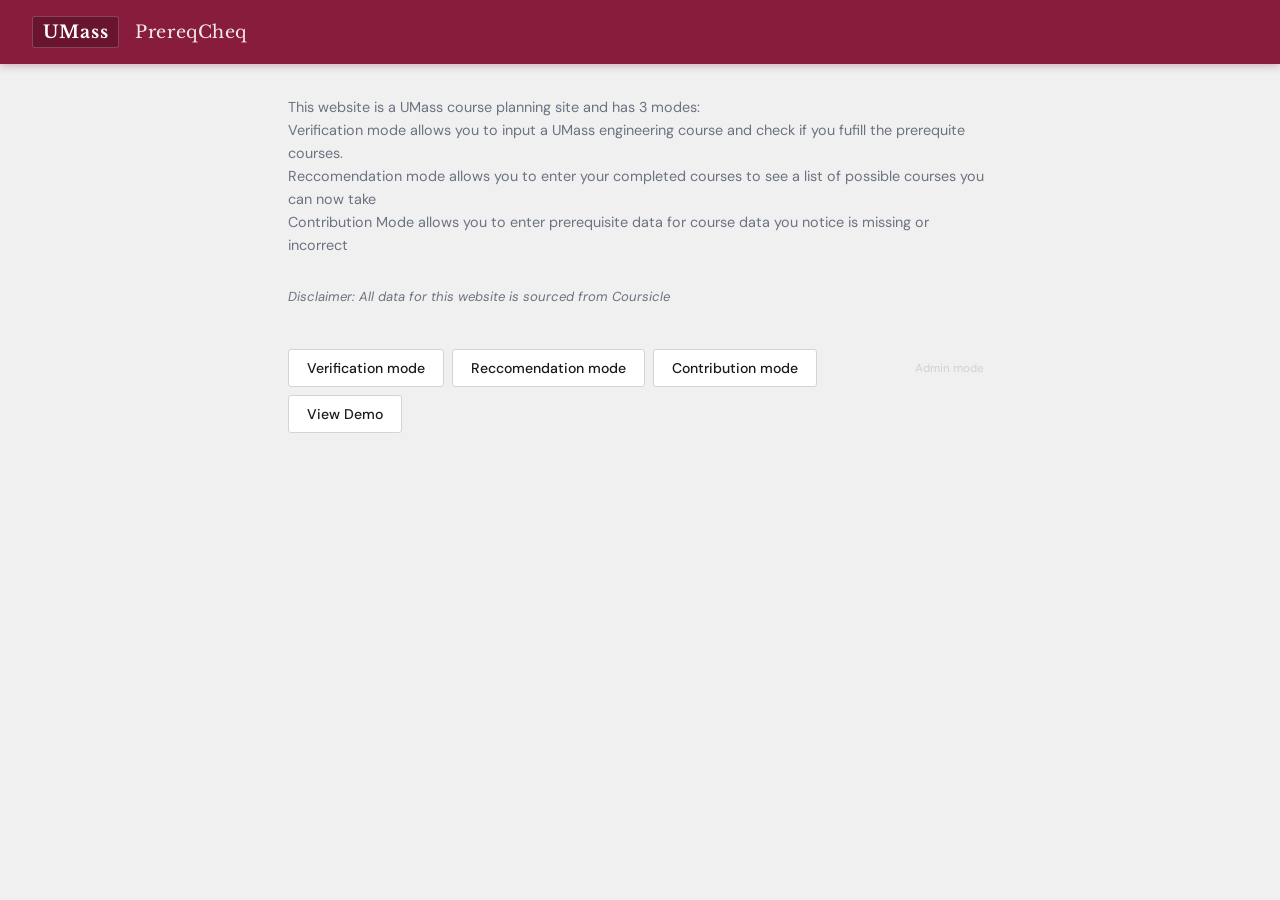
==== index.html @ f1975ce8 "Update index.html" ====
<!DOCTYPE html>
<html>
<head>
  <link rel="stylesheet" href="styles.css">
  <script src="script.js" type="module" defer></script>
  <title id='title'>PrereqCheq</title>
  <header>
      <h2>PrereqCheq</h2>
    </header>
</head>
<body>
    <p>This website is a UMass course planning site and has 3 modes:<br> 
      Verification mode allows you to input a UMass engineering course and check if you fufill
      the prerequite courses.<br>
      Reccomendation mode allows you to enter your completed courses to see a list of possible courses you can now take<br>
      Contribution Mode allows you to enter prerequisite data for course data you notice is missing or incorrect
    </p>
    <p><em>Disclaimer: All data for this website is sourced from Coursicle</em></p>
    <br>
    <div id="ButtonArea">
      <button type="button" id="VerifMode">Verification mode</button>
      <button type="button" id="ReccomMode">Reccomendation mode</button>
      <button type="button" id="ContribMode">Contribution mode</button>
      <button type="button" id="AdminMode">Admin mode</button>
      <button type="button" id="DemoMode">View Demo</button>
    </div>
    <div id="MainArea"></div>
    <div id="adminPopup">
      <div>
        <h3>Admin Login</h3>
        <input type="email" id="popupEmail" placeholder="Email" autocomplete="off">
        <input type="password" id="popupPassword" placeholder="Password" autocomplete="off">
        <button id="popupSubmit">Login</button>
        <button id="popupClose">Cancel</button>
        <p id="popupError"></p>
      </div>
    </div>
</body>

  
</html>
---- styles.css ----
@import url('https://fonts.googleapis.com/css2?family=Libre+Baskerville:ital,wght@0,400;0,700;1,400&family=DM+Sans:wght@300;400;500&display=swap');

:root {
  --maroon: #881c3c;
  --maroon-dark: #6a1530;
  --grey: #6b7280;
  --light-grey: #f0f0f0;
  --border: #d1d5db;
  --text: #1a1a1a;
  --white: #ffffff;
}

* { box-sizing: border-box; margin: 0; padding: 0; }

body {
  font-family: 'DM Sans', sans-serif;
  background: var(--light-grey);
  color: var(--text);
  min-height: 100vh;
}

/* ── Header ── */
header {
  background: var(--maroon);
  padding: 16px 32px;
  display: flex;
  align-items: center;
  gap: 16px;
  box-shadow: 0 2px 8px rgba(136,28,60,0.3);
}

/* UMass wordmark using pure CSS — no image needed */
header::before {
  content: 'UMass';
  font-family: 'Libre Baskerville', serif;
  font-size: 1.1rem;
  font-weight: 700;
  color: var(--white);
  background: var(--maroon-dark);
  padding: 4px 10px;
  border-radius: 3px;
  letter-spacing: 0.05em;
  border: 1px solid rgba(255,255,255,0.2);
  flex-shrink: 0;
}

header h2 {
  font-family: 'Libre Baskerville', serif;
  font-size: 1.1rem;
  font-weight: 400;
  color: rgba(255,255,255,0.9);
  letter-spacing: 0.03em;
}

/* ── Page content ── */
.page-content {
  max-width: 760px;
  margin: 0 auto;
  padding: 36px 28px 80px;
}

body > p,
body > br {
  max-width: 760px;
  margin-left: auto;
  margin-right: auto;
  padding-left: 28px;
  padding-right: 28px;
}

body > p {
  color: var(--grey);
  font-size: 0.9rem;
  margin-top: 28px;
  line-height: 1.6;
}

body > p:first-of-type {
  margin-top: 32px;
}

body > p em {
  font-style: italic;
  font-size: 0.82rem;
}

/* ── Button area ── */
#ButtonArea {
  max-width: 760px;
  margin: 20px auto 0;
  padding: 0 28px;
  display: flex;
  gap: 8px;
  flex-wrap: wrap;
  align-items: center;
}

/* ── Buttons ── */
button {
  font-family: 'DM Sans', sans-serif;
  font-size: 0.88rem;
  font-weight: 500;
  padding: 9px 18px;
  border-radius: 3px;
  cursor: pointer;
  border: 1px solid var(--border);
  background: var(--white);
  color: var(--text);
  transition: all 0.15s ease;
}

button:hover {
  background: var(--maroon);
  color: var(--white);
  border-color: var(--maroon);
}

button:active { transform: translateY(1px); }

#AdminMode {
  font-size: 0.72rem;
  color: var(--border);
  border: none;
  background: none;
  cursor: pointer;
  margin-left: auto;
  padding: 4px 8px;
}

#AdminMode:hover {
  color: var(--grey);
  background: none;
  box-shadow: none;
}

/* ── Main area ── */
#MainArea {
  max-width: 760px;
  margin: 32px auto 0;
  padding: 0 28px;
}

/* ── Inputs ── */
input[type="text"],
input[type="email"],
input[type="password"] {
  font-family: 'DM Sans', sans-serif;
  font-size: 0.88rem;
  padding: 9px 12px;
  border: 1px solid var(--border);
  border-radius: 3px;
  background: var(--white);
  color: var(--text);
  outline: none;
  width: 280px;
  transition: border-color 0.15s ease;
}

input[type="text"]:focus,
input[type="email"]:focus,
input[type="password"]:focus {
  border-color: var(--maroon);
}

input::placeholder { color: var(--border); }

/* ── Checklist ── */
#checkBoxDiv {
  margin-top: 20px;
  background: var(--white);
  border: 1px solid var(--border);
  border-top: 3px solid var(--maroon);
  border-radius: 3px;
  padding: 20px;
}

#checkBoxDiv div {
  display: flex;
  align-items: center;
  gap: 10px;
  padding: 8px 0;
  border-bottom: 1px solid var(--light-grey);
}

#checkBoxDiv div:last-of-type { border-bottom: none; }

input[type="checkbox"] {
  appearance: none;
  width: 16px; height: 16px; min-width: 16px;
  border: 1px solid var(--border);
  border-radius: 2px;
  background: var(--white);
  cursor: pointer;
  position: relative;
  transition: all 0.15s ease;
}

input[type="checkbox"]:checked {
  background: var(--maroon);
  border-color: var(--maroon);
}

input[type="checkbox"]:checked::after {
  content: '✓';
  position: absolute;
  top: 50%; left: 50%;
  transform: translate(-50%, -50%);
  font-size: 10px;
  color: white;
}

label {
  font-size: 0.88rem;
  color: var(--grey);
  cursor: pointer;
  line-height: 1.4;
}

/* ── Results ── */
#prereqResult,
#AddResult,
#ContribResult,
#UpdateConfirm {
  font-size: 0.88rem;
  margin-top: 12px;
  color: var(--grey);
  min-height: 20px;
}

/* ── Hints and previews ── */
#ContribCourseHint,
#ContribPrereqHint,
#prereqPreview,
#ContribPreview,
#UpdatePreview {
  font-size: 0.78rem;
  color: var(--grey);
  margin-top: 4px;
  min-height: 18px;
}

/* ── Spacing ── */
#MainArea br { display: block; margin-bottom: 10px; content: ''; }
#MainArea p  { color: var(--grey); font-size: 0.88rem; margin-top: 8px; }

/* ── Admin popup ── */
#adminPopup {
  display: none;
  position: fixed;
  top: 0; left: 0;
  width: 100%; height: 100%;
  background: rgba(0,0,0,0.45);
  z-index: 999;
  align-items: center;
  justify-content: center;
}

#adminPopup.active { display: flex; }

#adminPopup > div {
  background: var(--white);
  padding: 32px;
  border-radius: 3px;
  border-top: 3px solid var(--maroon);
  max-width: 340px;
  width: 100%;
  box-shadow: 0 8px 32px rgba(0,0,0,0.15);
}

#adminPopup h3 {
  font-family: 'Libre Baskerville', serif;
  font-weight: 700;
  font-size: 1rem;
  margin-bottom: 16px;
  color: var(--text);
}

#adminPopup input {
  display: block;
  width: 100%;
  margin-bottom: 10px;
}

#adminPopup button {
  margin-right: 8px;
  margin-top: 4px;
}

#popupError {
  font-size: 0.8rem;
  color: #c0392b;
  margin-top: 8px;
  min-height: 18px;
}

/* ── Responsive ── */
@media (max-width: 500px) {
  header { padding: 12px 18px; }
  #ButtonArea { flex-direction: column; padding: 0 18px; }
  #ButtonArea button { width: 100%; }
  #MainArea { padding: 0 18px; }
  input[type="text"],
  input[type="email"],
  input[type="password"] { width: 100%; }
}
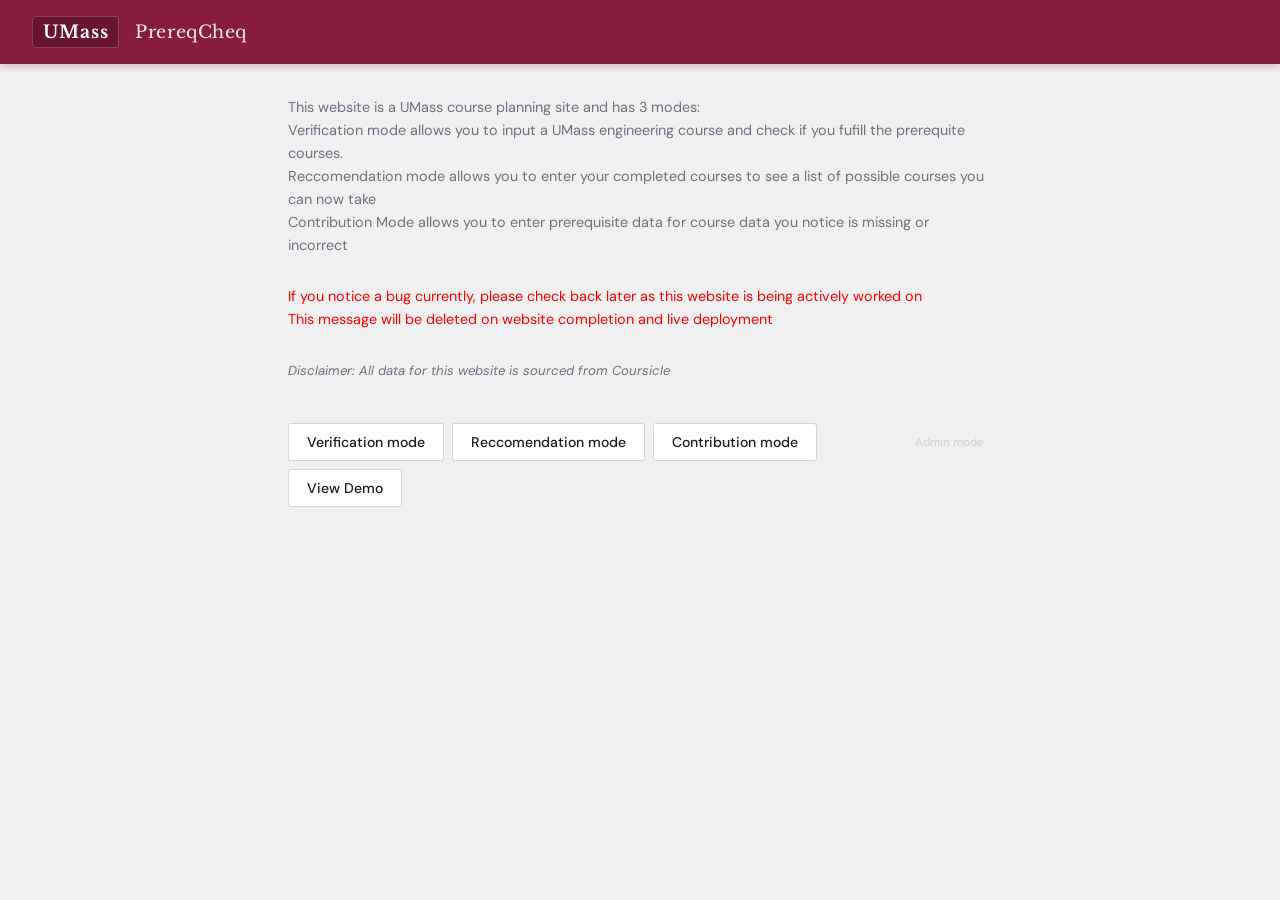
==== commit 0db01b1a: "Update index.html" ====
--- a/index.html
+++ b/index.html
@@ -15,6 +15,8 @@
       Reccomendation mode allows you to enter your completed courses to see a list of possible courses you can now take<br>
       Contribution Mode allows you to enter prerequisite data for course data you notice is missing or incorrect
     </p>
+    <p style="color: red;"> If you notice a bug currently, please check back later as this website is being actively worked on<br>
+    This message will be deleted on website completion and live deployment</p>
     <p><em>Disclaimer: All data for this website is sourced from Coursicle</em></p>
     <br>
     <div id="ButtonArea">
--- a/styles.css
+++ b/styles.css
@@ -29,7 +29,7 @@
   box-shadow: 0 2px 8px rgba(136,28,60,0.3);
 }
 
-/* UMass wordmark using pure CSS — no image needed */
+/* UMass wordmark */
 header::before {
   content: 'UMass';
   font-family: 'Libre Baskerville', serif;
@@ -302,4 +302,4 @@
   input[type="text"],
   input[type="email"],
   input[type="password"] { width: 100%; }
-}+}
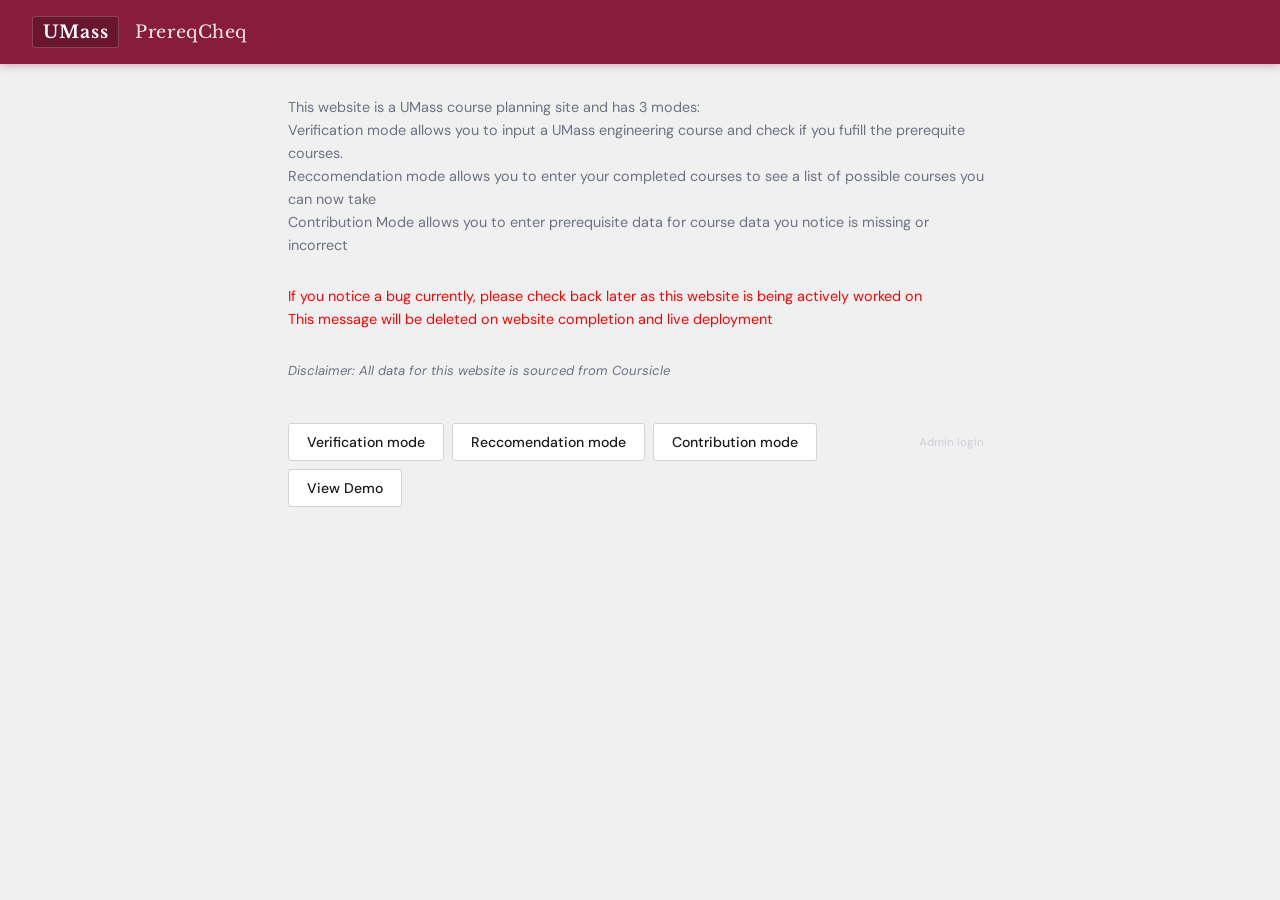
==== commit 00768bbd: "Update index.html" ====
--- a/index.html
+++ b/index.html
@@ -23,7 +23,7 @@
       <button type="button" id="VerifMode">Verification mode</button>
       <button type="button" id="ReccomMode">Reccomendation mode</button>
       <button type="button" id="ContribMode">Contribution mode</button>
-      <button type="button" id="AdminMode">Admin mode</button>
+      <button type="button" id="AdminMode">Admin login</button>
       <button type="button" id="DemoMode">View Demo</button>
     </div>
     <div id="MainArea"></div>
--- a/styles.css
+++ b/styles.css
@@ -303,3 +303,7 @@
   input[type="email"],
   input[type="password"] { width: 100%; }
 }
+
+.activeMode {
+  border-top: 3px solid var(--maroon);
+}
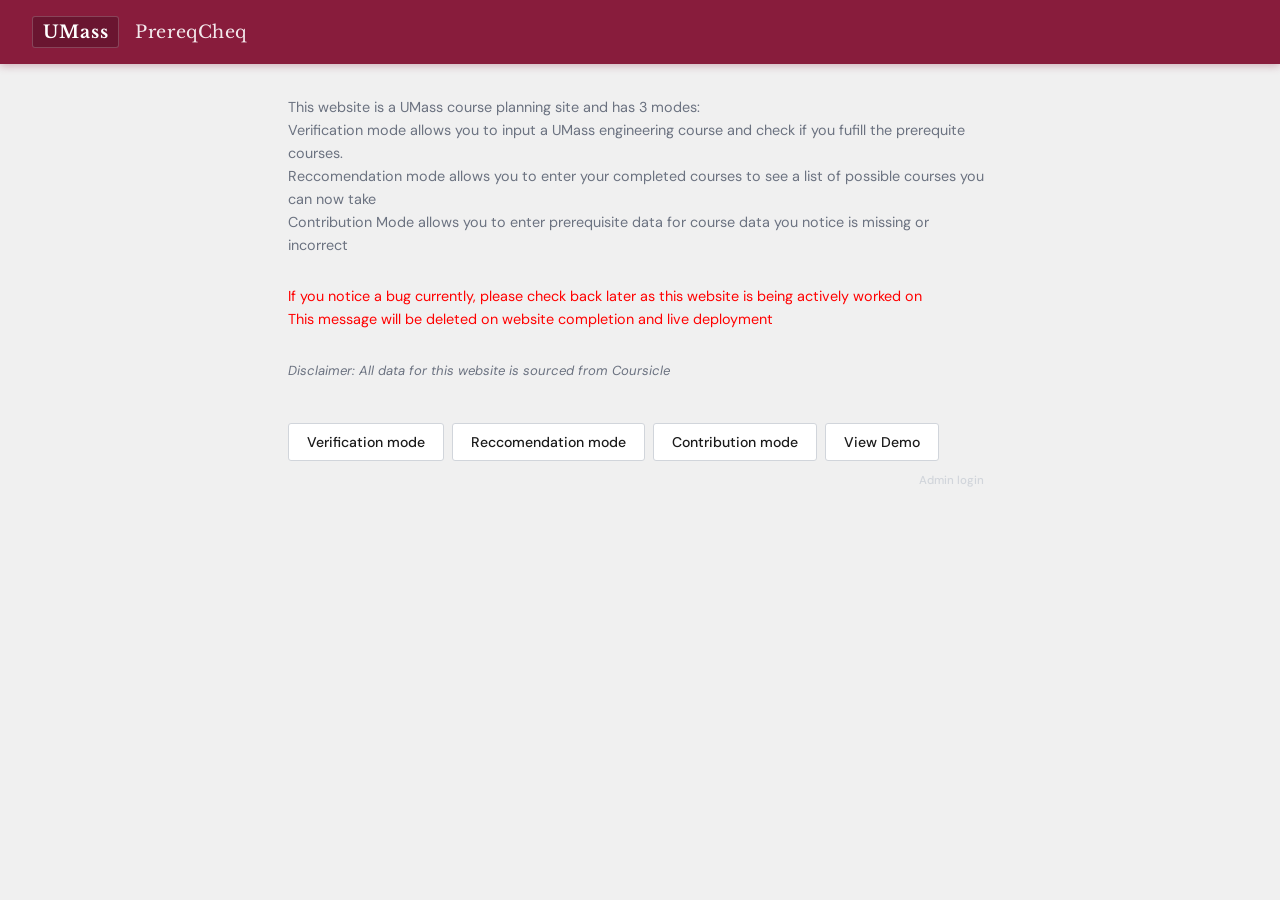
==== commit 993693ad: "Update index.html" ====
--- a/index.html
+++ b/index.html
@@ -23,8 +23,9 @@
       <button type="button" id="VerifMode">Verification mode</button>
       <button type="button" id="ReccomMode">Reccomendation mode</button>
       <button type="button" id="ContribMode">Contribution mode</button>
+      <button type="button" id="DemoMode">View Demo</button>
       <button type="button" id="AdminMode">Admin login</button>
-      <button type="button" id="DemoMode">View Demo</button>
+      
     </div>
     <div id="MainArea"></div>
     <div id="adminPopup">
--- a/styles.css
+++ b/styles.css
@@ -144,6 +144,7 @@
 input[type="text"],
 input[type="email"],
 input[type="password"] {
+  margin-top: 2px;
   font-family: 'DM Sans', sans-serif;
   font-size: 0.88rem;
   padding: 9px 12px;
@@ -305,5 +306,10 @@
 }
 
 .activeMode {
-  border-top: 3px solid var(--maroon);
-}
+  border: 3px solid var(--maroon);
+}
+
+#ContribPrereqs, #RecInput {
+  width: 100%;
+  max-width: 480px;
+}
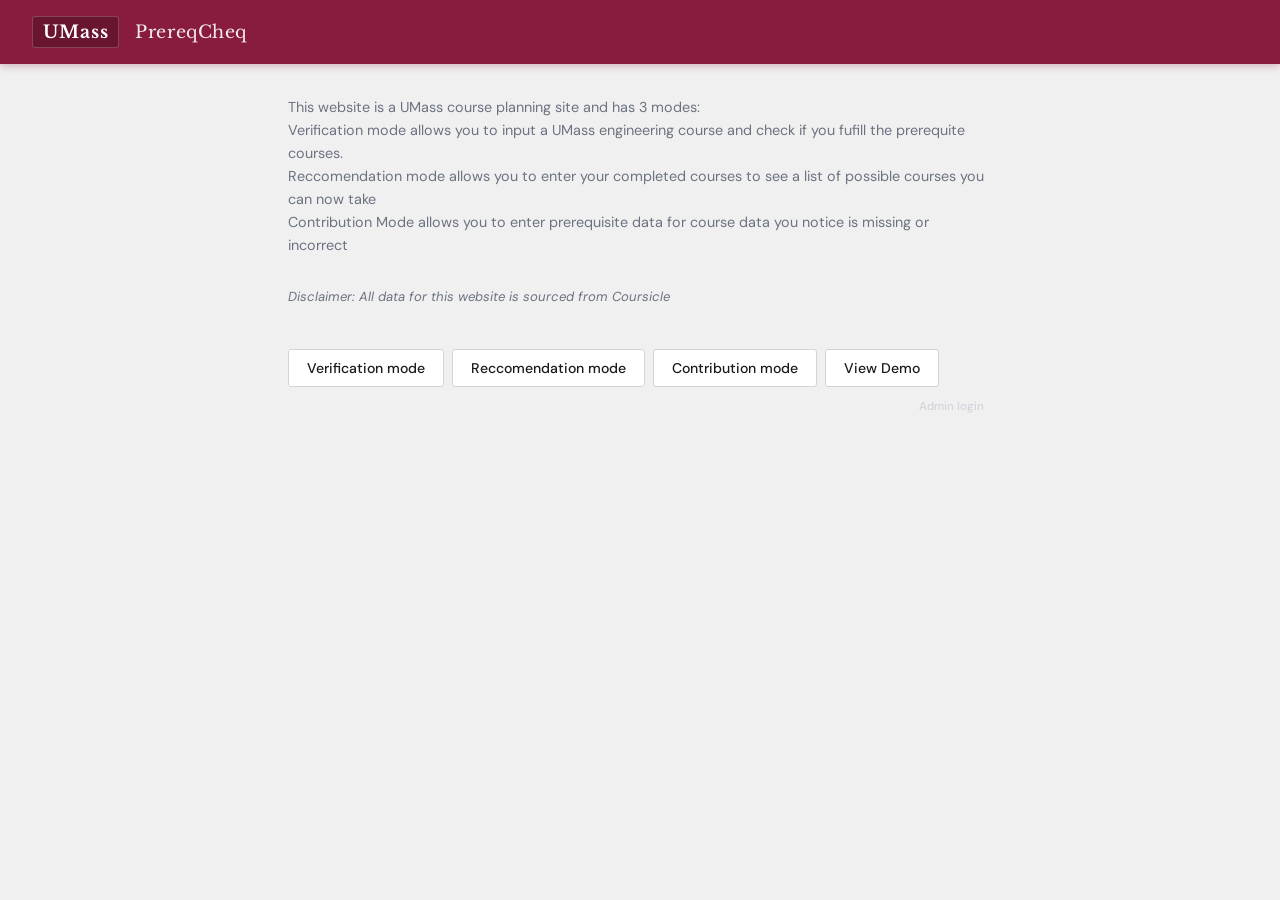
==== commit a0a543f1: "Update index.html" ====
--- a/index.html
+++ b/index.html
@@ -15,8 +15,6 @@
       Reccomendation mode allows you to enter your completed courses to see a list of possible courses you can now take<br>
       Contribution Mode allows you to enter prerequisite data for course data you notice is missing or incorrect
     </p>
-    <p style="color: red;"> If you notice a bug currently, please check back later as this website is being actively worked on<br>
-    This message will be deleted on website completion and live deployment</p>
     <p><em>Disclaimer: All data for this website is sourced from Coursicle</em></p>
     <br>
     <div id="ButtonArea">
--- a/styles.css
+++ b/styles.css
@@ -311,5 +311,5 @@
 
 #ContribPrereqs, #RecInput {
   width: 100%;
-  max-width: 480px;
-}
+  max-width: 520px;
+}
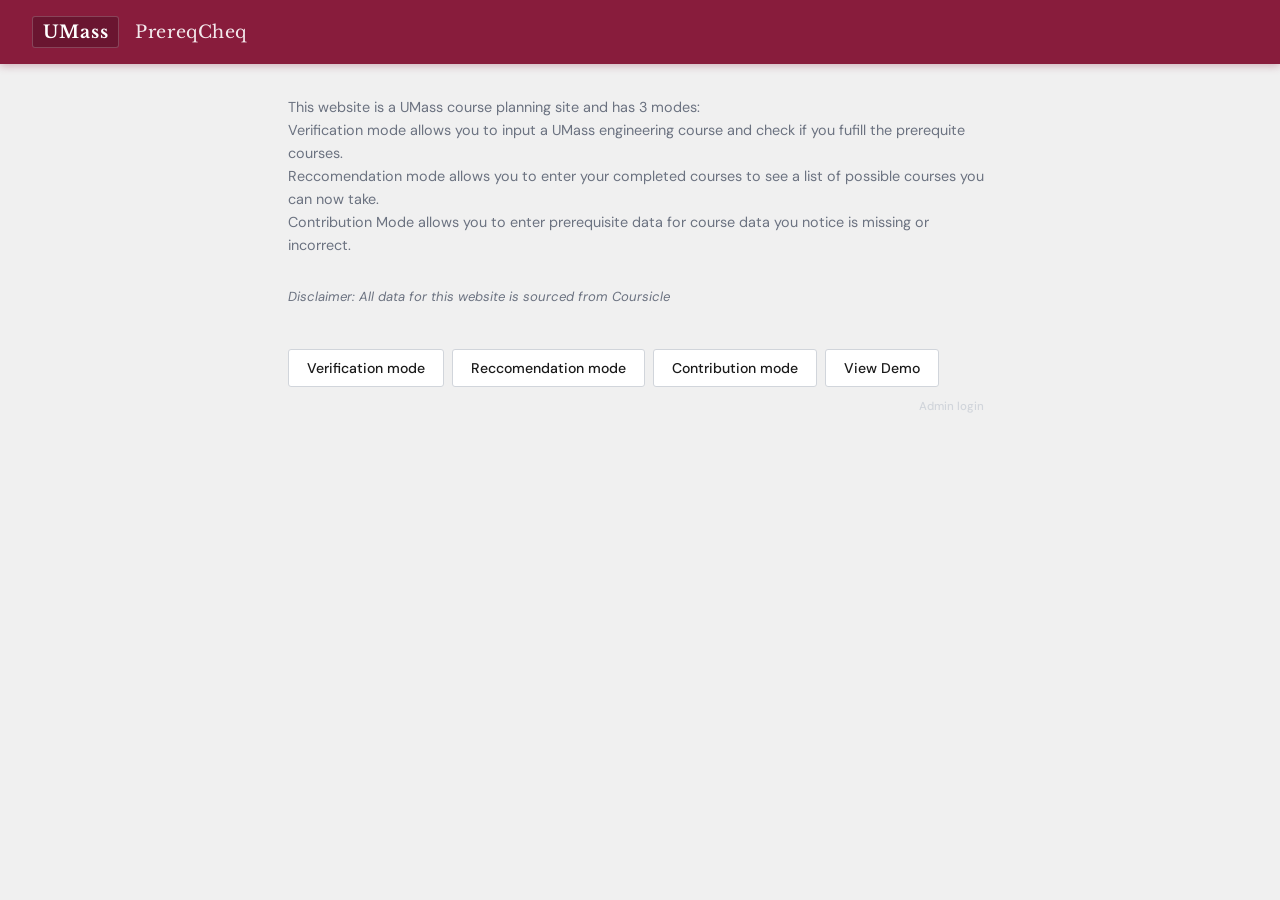
==== commit d0fababc: "Update index.html" ====
--- a/index.html
+++ b/index.html
@@ -12,8 +12,8 @@
     <p>This website is a UMass course planning site and has 3 modes:<br> 
       Verification mode allows you to input a UMass engineering course and check if you fufill
       the prerequite courses.<br>
-      Reccomendation mode allows you to enter your completed courses to see a list of possible courses you can now take<br>
-      Contribution Mode allows you to enter prerequisite data for course data you notice is missing or incorrect
+      Reccomendation mode allows you to enter your completed courses to see a list of possible courses you can now take.<br>
+      Contribution Mode allows you to enter prerequisite data for course data you notice is missing or incorrect.
     </p>
     <p><em>Disclaimer: All data for this website is sourced from Coursicle</em></p>
     <br>
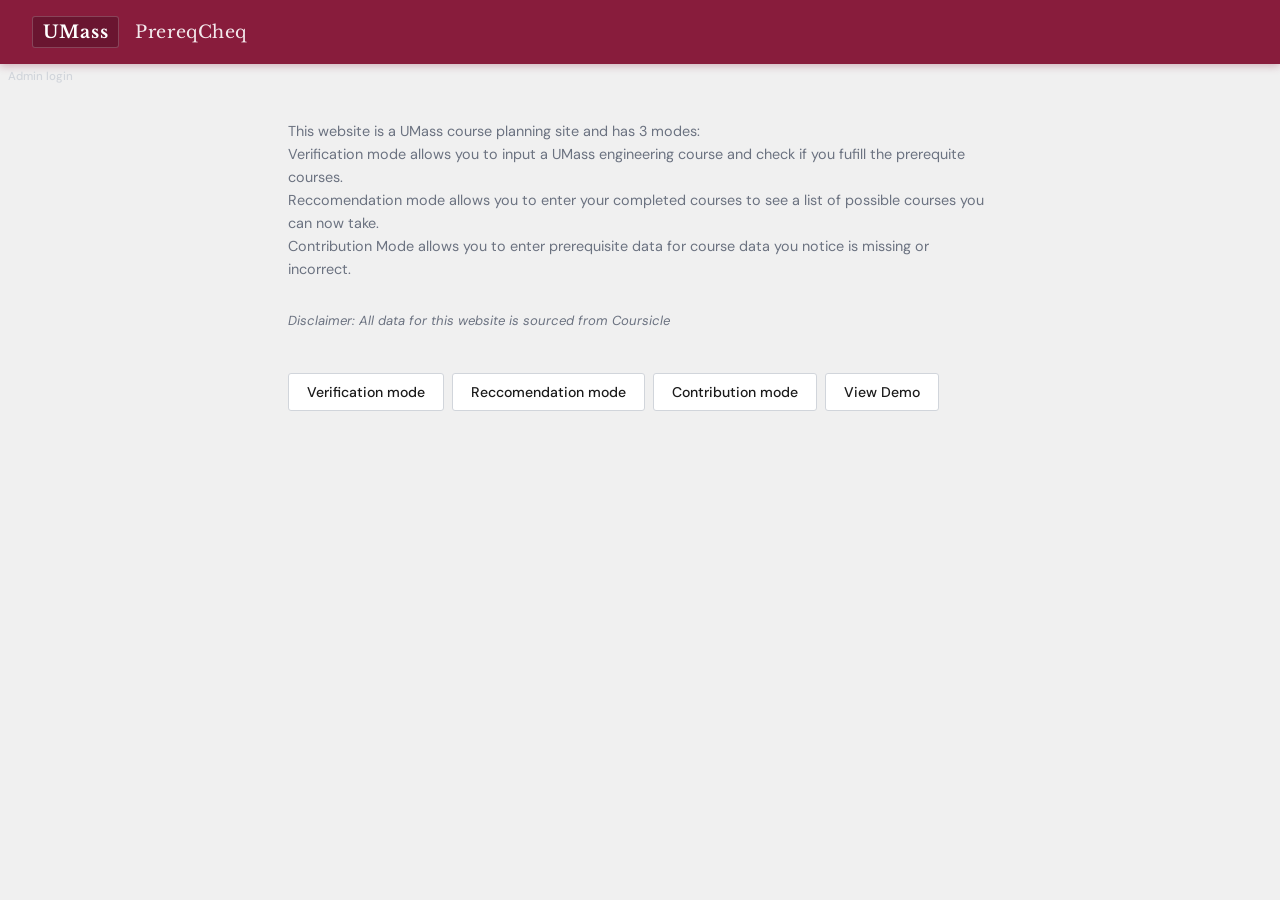
==== commit 00ad15eb: "Update index.html" ====
--- a/index.html
+++ b/index.html
@@ -9,6 +9,7 @@
     </header>
 </head>
 <body>
+    <button type="button" id="AdminMode">Admin login</button>
     <p>This website is a UMass course planning site and has 3 modes:<br> 
       Verification mode allows you to input a UMass engineering course and check if you fufill
       the prerequite courses.<br>
@@ -22,8 +23,6 @@
       <button type="button" id="ReccomMode">Reccomendation mode</button>
       <button type="button" id="ContribMode">Contribution mode</button>
       <button type="button" id="DemoMode">View Demo</button>
-      <button type="button" id="AdminMode">Admin login</button>
-      
     </div>
     <div id="MainArea"></div>
     <div id="adminPopup">
